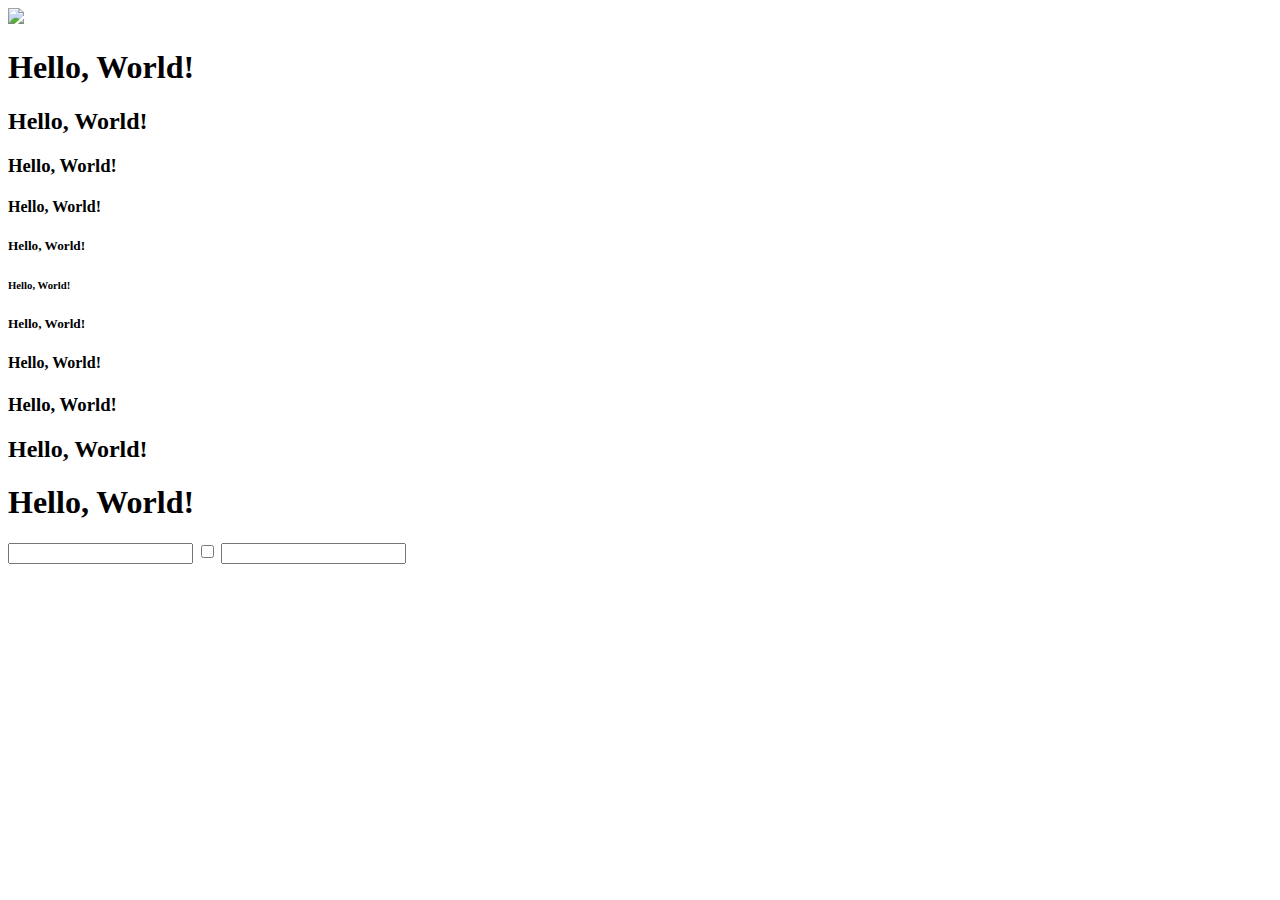
==== 20220316_HELLOWORLD/helloworld.html @ ba8a5e13 "html연습(●'◡'●)" ====
<!DOCTYPE html>
<html lang="en">
<head>
    <meta charset="UTF-8">
    <meta http-equiv="X-UA-Compatible" content="IE=edge">
    <meta name="viewport" content="width=device-width, initial-scale=1.0">
    <title>헬로, 월드!</title>
</head>
<body>
    <img src = "https://images.chosun.com/resizer/DF2Zk6uI1urjsUR6j1bKZacwhxo=/616x0/smart/cloudfront-ap-northeast-1.images.arcpublishing.com/chosun/QQG4TGVQ3GEVKOWMSA6G5RSZTE.jpg">
    <h1>Hello, World!</h1>
    <h2>Hello, World!</h2>
    <h3>Hello, World!</h3>
    <h4>Hello, World!</h4>
    <h5>Hello, World!</h5>
    <h6>Hello, World!</h6>
    <h5>Hello, World!</h5>
    <h4>Hello, World!</h4>
    <h3>Hello, World!</h3>
    <h2>Hello, World!</h2>
    <h1>Hello, World!</h1>
    <input type="text">
    <input type="checkbox" name="" id="">
    <input type="password" name="" id="">
</body>
</html>
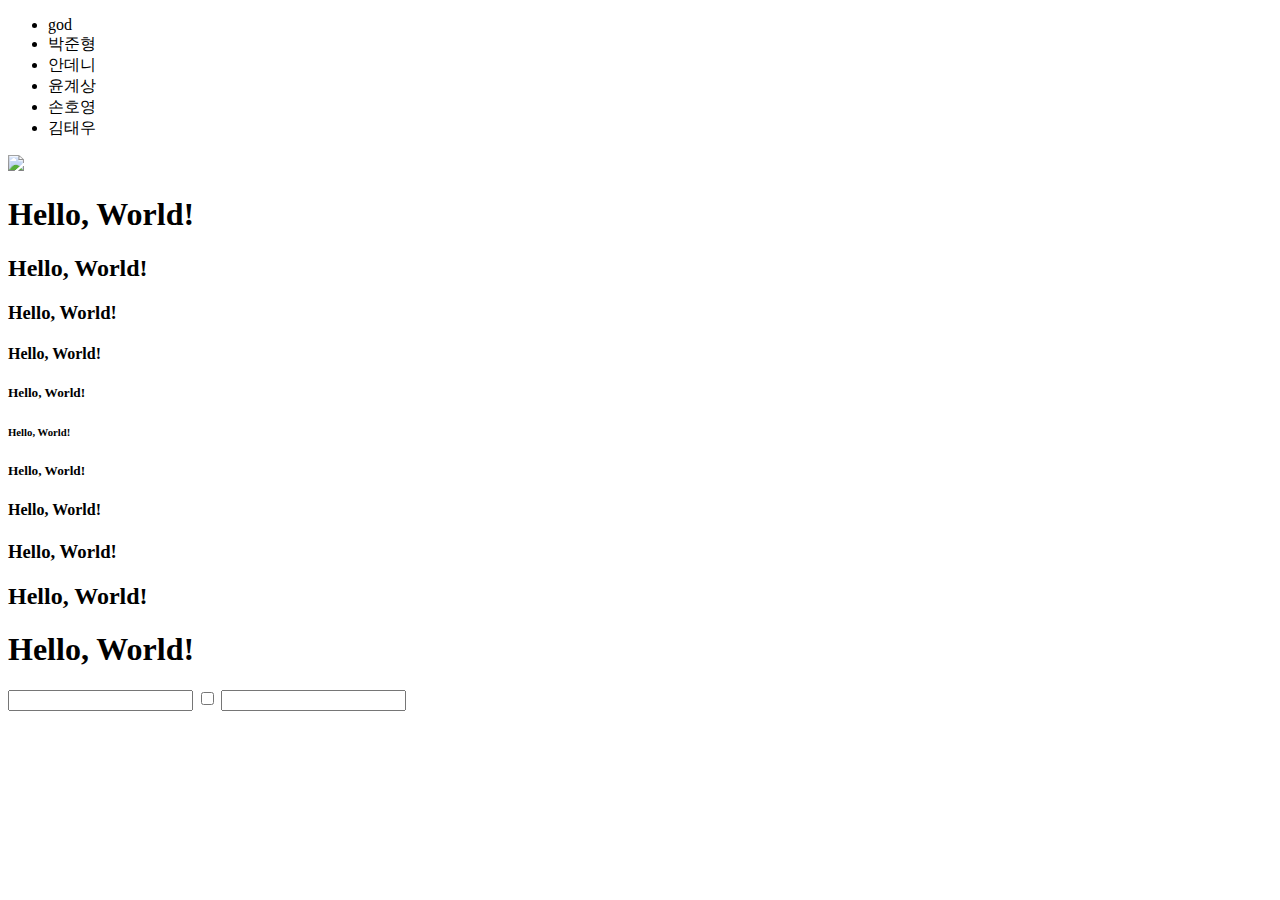
==== commit c37e761b: "ul>li*6 추가" ====
--- a/20220316_HELLOWORLD/helloworld.html
+++ b/20220316_HELLOWORLD/helloworld.html
@@ -7,7 +7,15 @@
     <title>헬로, 월드!</title>
 </head>
 <body>
-    <img src = "https://images.chosun.com/resizer/DF2Zk6uI1urjsUR6j1bKZacwhxo=/616x0/smart/cloudfront-ap-northeast-1.images.arcpublishing.com/chosun/QQG4TGVQ3GEVKOWMSA6G5RSZTE.jpg">
+    <ul>
+        <li class="korea">god</li>  <!--alt + ctrl = 여러개 선택-->
+        <li class="korea LA" id="leader">박준형</li>
+        <li class="korea">안데니</li>
+        <li class="korea">윤계상</li>
+        <li class="korea">손호영</li>
+        <li class="korea">김태우</li>
+    </ul>
+    <img src = "https://t2.daumcdn.net/thumb/R720x0.fjpg/?fname=http://t1.daumcdn.net/brunch/service/user/2YcI/image/rfLrWjIpN7UYjM9FbKIXTfMlLs4.jpg">
     <h1>Hello, World!</h1>
     <h2>Hello, World!</h2>
     <h3>Hello, World!</h3>
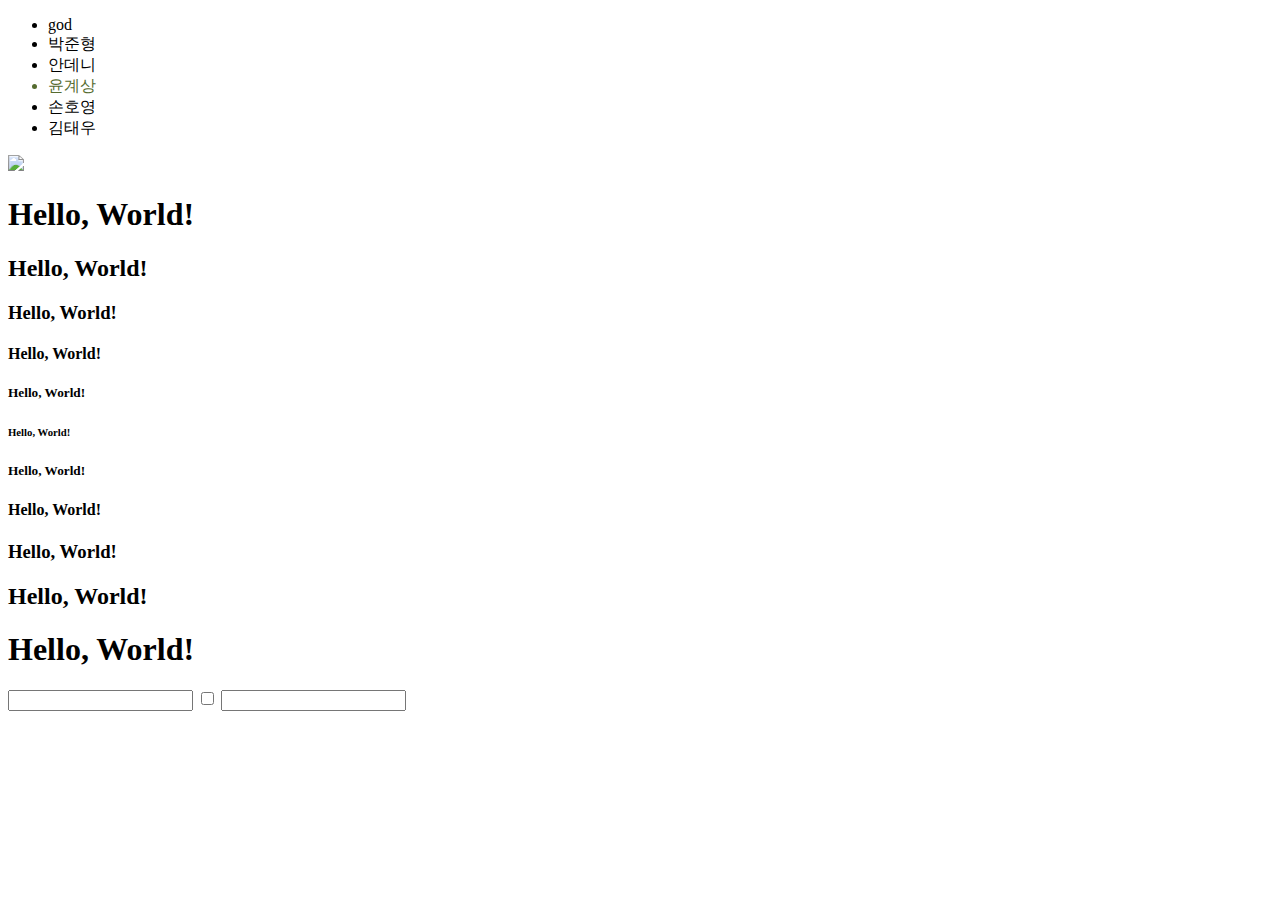
==== commit 2f2c714f: "CSS style=" ====
--- a/20220316_HELLOWORLD/helloworld.html
+++ b/20220316_HELLOWORLD/helloworld.html
@@ -11,7 +11,7 @@
         <li class="korea">god</li>  <!--alt + ctrl = 여러개 선택-->
         <li class="korea LA" id="leader">박준형</li>
         <li class="korea">안데니</li>
-        <li class="korea">윤계상</li>
+        <li class="korea" style="color: darkolivegreen;">윤계상</li>
         <li class="korea">손호영</li>
         <li class="korea">김태우</li>
     </ul>
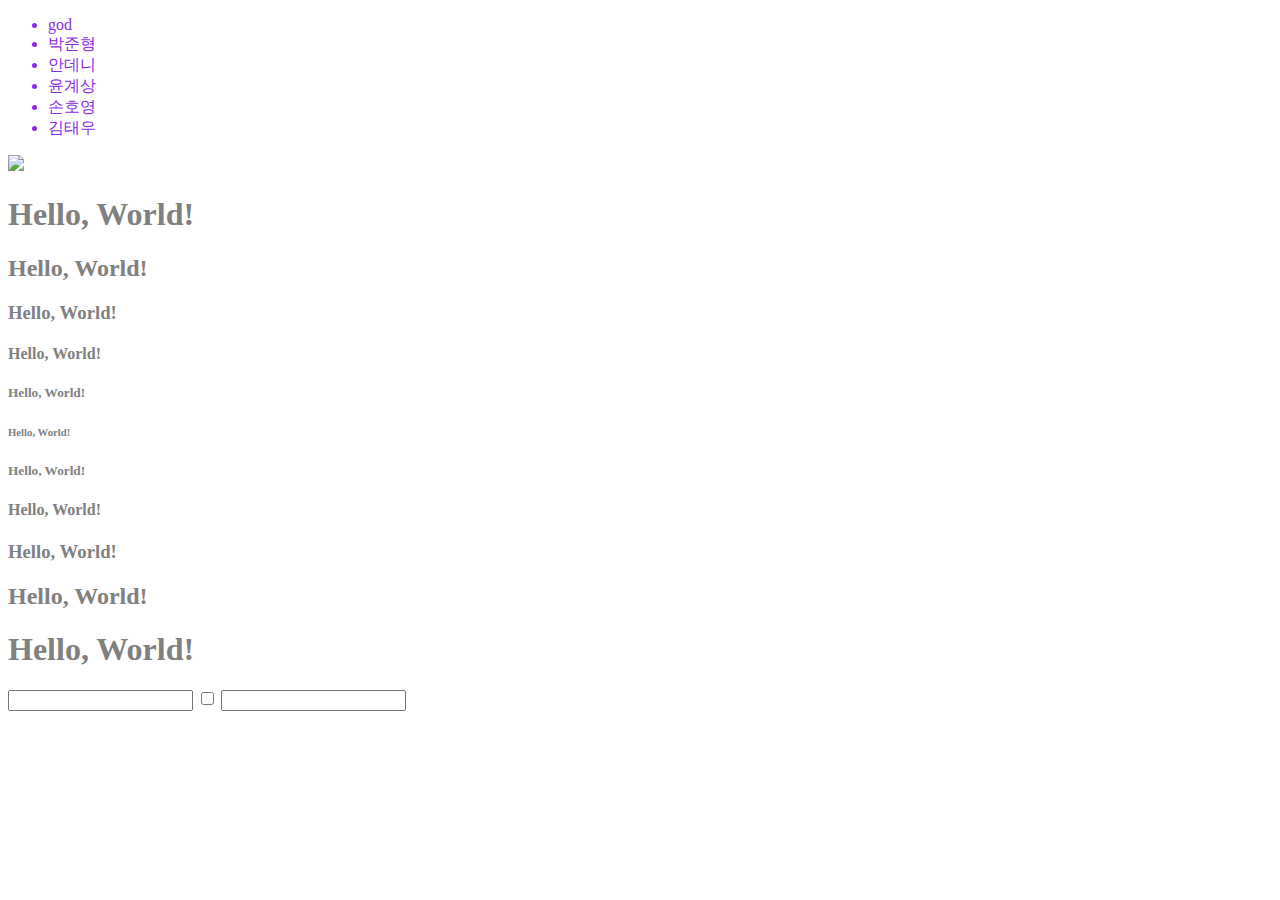
==== commit 4d0c81e1: "css <style>" ====
--- a/20220316_HELLOWORLD/helloworld.html
+++ b/20220316_HELLOWORLD/helloworld.html
@@ -5,14 +5,35 @@
     <meta http-equiv="X-UA-Compatible" content="IE=edge">
     <meta name="viewport" content="width=device-width, initial-scale=1.0">
     <title>헬로, 월드!</title>
+    <style>
+        /* 우선순위: 포괄 < 구체 
+           3반 다 오른쪽으로! 유진이는 왼쪽으로 가 => 유진이만 왼쪽으로 감.*/
+           /* 우선순위: class < id <<< !important*/
+           /* 우선순위: 같은 급일 때, 위 < 아래 코드*/
+        * {
+            color:gray;  /*property : value*/
+        }
+        li {
+            color:tomato;
+        }
+        #leader { /* # : id */
+            color:skyblue;
+        }
+        .korea { /* . : class */
+            color:blueviolet !important;
+        }
+        .lemon{
+            color:lemonchiffon;
+        }
+    </style>
 </head>
 <body>
     <ul>
         <li class="korea">god</li>  <!--alt + ctrl = 여러개 선택-->
-        <li class="korea LA" id="leader">박준형</li>
+        <li class="korea" id="leader">박준형</li>  <!--클래스의 구분은 띄어쓰기로 한다.-->
         <li class="korea">안데니</li>
         <li class="korea" style="color: darkolivegreen;">윤계상</li>
-        <li class="korea">손호영</li>
+        <li class="korea lemon">손호영</li>
         <li class="korea">김태우</li>
     </ul>
     <img src = "https://t2.daumcdn.net/thumb/R720x0.fjpg/?fname=http://t1.daumcdn.net/brunch/service/user/2YcI/image/rfLrWjIpN7UYjM9FbKIXTfMlLs4.jpg">
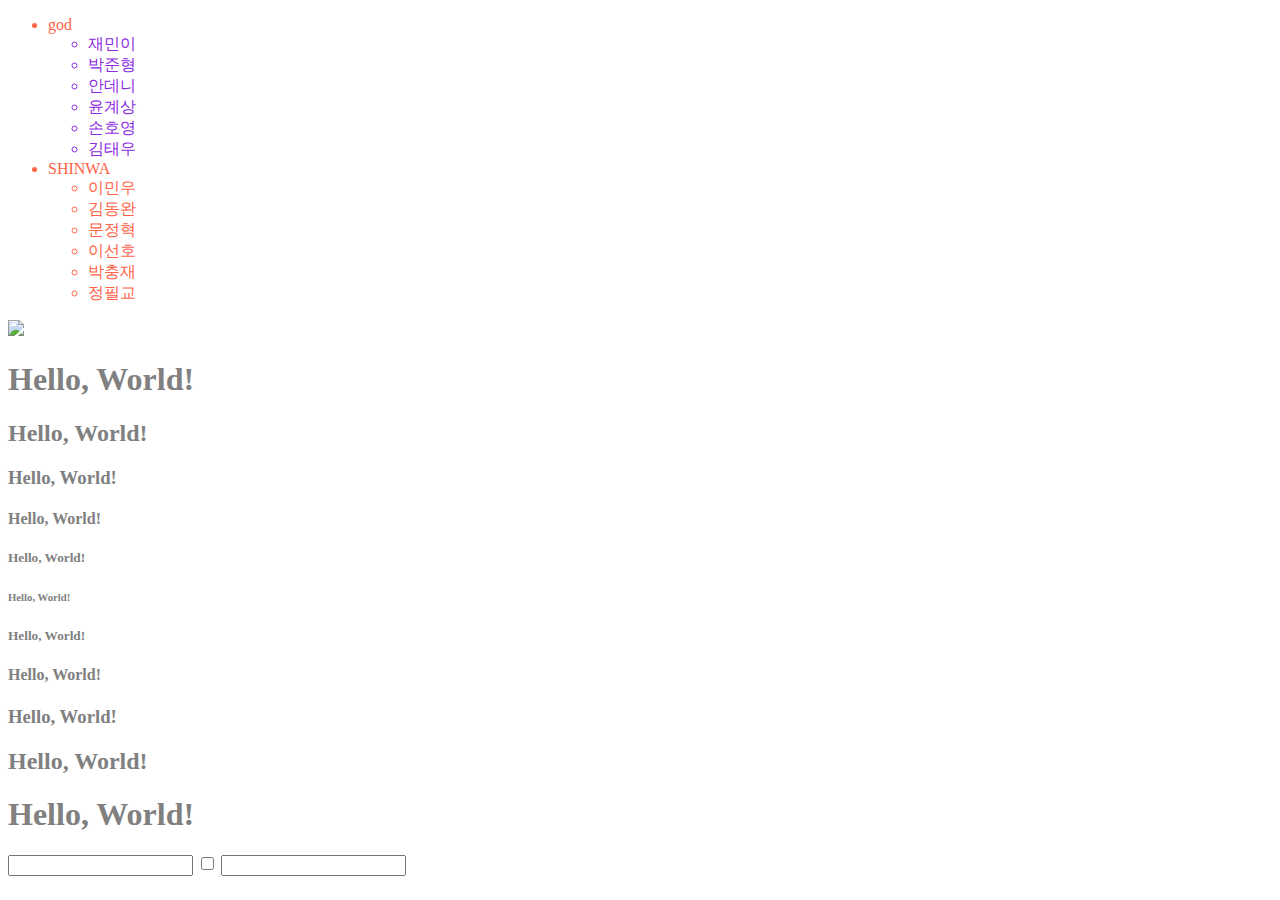
==== commit 5e71bc8e: "html ul>li ul>li" ====
--- a/20220316_HELLOWORLD/helloworld.html
+++ b/20220316_HELLOWORLD/helloworld.html
@@ -5,36 +5,28 @@
     <meta http-equiv="X-UA-Compatible" content="IE=edge">
     <meta name="viewport" content="width=device-width, initial-scale=1.0">
     <title>헬로, 월드!</title>
-    <style>
-        /* 우선순위: 포괄 < 구체 
-           3반 다 오른쪽으로! 유진이는 왼쪽으로 가 => 유진이만 왼쪽으로 감.*/
-           /* 우선순위: class < id <<< !important*/
-           /* 우선순위: 같은 급일 때, 위 < 아래 코드*/
-        * {
-            color:gray;  /*property : value*/
-        }
-        li {
-            color:tomato;
-        }
-        #leader { /* # : id */
-            color:skyblue;
-        }
-        .korea { /* . : class */
-            color:blueviolet !important;
-        }
-        .lemon{
-            color:lemonchiffon;
-        }
-    </style>
+    <link rel="stylesheet" href="css/style.css">
 </head>
 <body>
     <ul>
-        <li class="korea">god</li>  <!--alt + ctrl = 여러개 선택-->
-        <li class="korea" id="leader">박준형</li>  <!--클래스의 구분은 띄어쓰기로 한다.-->
-        <li class="korea">안데니</li>
-        <li class="korea" style="color: darkolivegreen;">윤계상</li>
-        <li class="korea lemon">손호영</li>
-        <li class="korea">김태우</li>
+        <li>god</li>
+        <ul>
+            <li class="korea">재민이</li>  <!--alt + ctrl = 여러개 선택-->
+            <li class="korea" id="leader">박준형</li>  <!--클래스의 구분은 띄어쓰기로 한다.-->
+            <li class="korea">안데니</li>
+            <li class="korea" style="color: darkolivegreen;">윤계상</li>
+            <li class="korea lemon">손호영</li>
+            <li class="korea">김태우</li>
+        </ul>
+        <li>SHINWA</li>
+        <ul>
+            <li>이민우</li>
+            <li>김동완</li>
+            <li>문정혁</li>
+            <li>이선호</li>
+            <li>박충재</li>
+            <li>정필교</li>
+        </ul>
     </ul>
     <img src = "https://t2.daumcdn.net/thumb/R720x0.fjpg/?fname=http://t1.daumcdn.net/brunch/service/user/2YcI/image/rfLrWjIpN7UYjM9FbKIXTfMlLs4.jpg">
     <h1>Hello, World!</h1>
--- a/20220316_HELLOWORLD/css/style.css
+++ b/20220316_HELLOWORLD/css/style.css
@@ -0,0 +1,19 @@
+ /* 우선순위: 포괄 < 구체 
+3반 다 오른쪽으로! 유진이는 왼쪽으로 가 => 유진이만 왼쪽으로 감.*/
+/* 우선순위: Tag < class < id <<< !important*/
+/* 우선순위: 같은 급일 때, 위 < 아래 코드*/
+* {
+    color:gray;  /*property : value*/
+}
+li {
+    color:tomato;
+}
+#leader { /* # : id */
+    color:skyblue;
+}
+.korea { /* . : class */
+    color:blueviolet !important;
+}
+.lemon{
+    color:lemonchiffon;
+}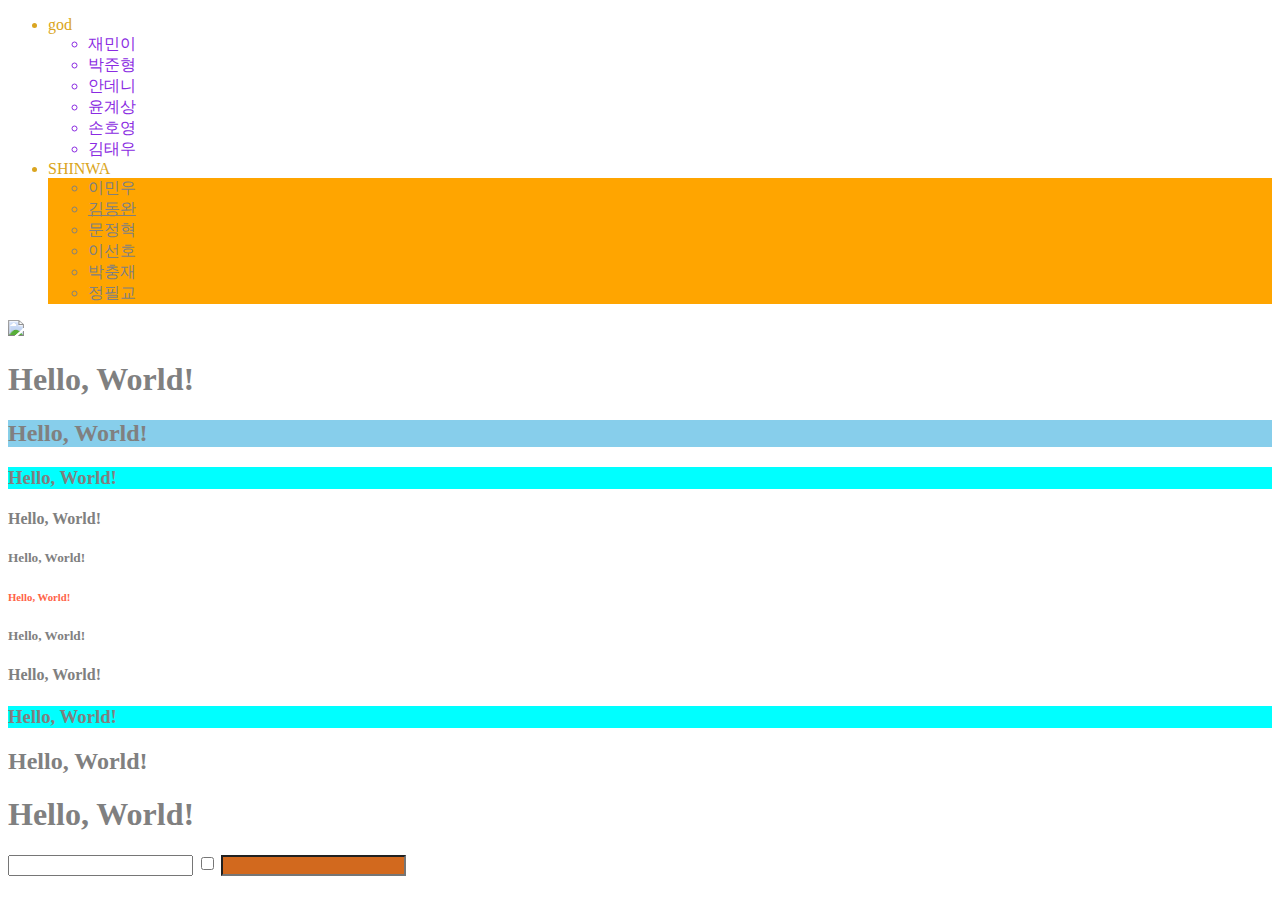
==== commit 8dbf9db5: "Feather Icons" ====
--- a/20220316_HELLOWORLD/helloworld.html
+++ b/20220316_HELLOWORLD/helloworld.html
@@ -1,34 +1,38 @@
 <!DOCTYPE html>
 <html lang="en">
-<head>
-    <meta charset="UTF-8">
-    <meta http-equiv="X-UA-Compatible" content="IE=edge">
-    <meta name="viewport" content="width=device-width, initial-scale=1.0">
+  <head>
+    <meta charset="UTF-8" />
+    <meta http-equiv="X-UA-Compatible" content="IE=edge" />
+    <meta name="viewport" content="width=device-width, initial-scale=1.0" />
     <title>헬로, 월드!</title>
-    <link rel="stylesheet" href="css/style.css">
-</head>
-<body>
+    <link rel="stylesheet" href="css/style.css" />
+  </head>
+  <body>
     <ul>
-        <li>god</li>
-        <ul>
-            <li class="korea">재민이</li>  <!--alt + ctrl = 여러개 선택-->
-            <li class="korea" id="leader">박준형</li>  <!--클래스의 구분은 띄어쓰기로 한다.-->
-            <li class="korea">안데니</li>
-            <li class="korea" style="color: darkolivegreen;">윤계상</li>
-            <li class="korea lemon">손호영</li>
-            <li class="korea">김태우</li>
-        </ul>
-        <li>SHINWA</li>
-        <ul>
-            <li>이민우</li>
-            <li>김동완</li>
-            <li>문정혁</li>
-            <li>이선호</li>
-            <li>박충재</li>
-            <li>정필교</li>
-        </ul>
+      <li>god</li>
+      <ul>
+        <li class="korea">재민이</li>
+        <!--alt + ctrl = 여러개 선택-->
+        <li class="korea" id="leader">박준형</li>
+        <!--클래스의 구분은 띄어쓰기로 한다.-->
+        <li class="korea">안데니</li>
+        <li class="korea" style="color: darkolivegreen">윤계상</li>
+        <li class="korea lemon">손호영</li>
+        <li class="korea">김태우</li>
+      </ul>
+      <li>SHINWA</li>
+      <ul>
+        <li>이민우</li>
+        <li>김동완</li>
+        <li>문정혁</li>
+        <li>이선호</li>
+        <li>박충재</li>
+        <li>정필교</li>
+      </ul>
     </ul>
-    <img src = "https://t2.daumcdn.net/thumb/R720x0.fjpg/?fname=http://t1.daumcdn.net/brunch/service/user/2YcI/image/rfLrWjIpN7UYjM9FbKIXTfMlLs4.jpg">
+    <img
+      src="https://t2.daumcdn.net/thumb/R720x0.fjpg/?fname=http://t1.daumcdn.net/brunch/service/user/2YcI/image/rfLrWjIpN7UYjM9FbKIXTfMlLs4.jpg"
+    />
     <h1>Hello, World!</h1>
     <h2>Hello, World!</h2>
     <h3>Hello, World!</h3>
@@ -40,8 +44,8 @@
     <h3>Hello, World!</h3>
     <h2>Hello, World!</h2>
     <h1>Hello, World!</h1>
-    <input type="text">
-    <input type="checkbox" name="" id="">
-    <input type="password" name="" id="">
-</body>
-</html>+    <input type="text" />
+    <input type="checkbox" name="" id="" />
+    <input type="password" name="" id="" />
+  </body>
+</html>
--- a/20220316_HELLOWORLD/css/style.css
+++ b/20220316_HELLOWORLD/css/style.css
@@ -1,19 +1,49 @@
- /* 우선순위: 포괄 < 구체 
+/* 우선순위: 포괄 < 구체 
 3반 다 오른쪽으로! 유진이는 왼쪽으로 가 => 유진이만 왼쪽으로 감.*/
 /* 우선순위: Tag < class < id <<< !important*/
 /* 우선순위: 같은 급일 때, 위 < 아래 코드*/
 * {
-    color:gray;  /*property : value*/
+  color: gray; /*property : value*/
 }
-li {
-    color:tomato;
+body > ul > ul:nth-child(4) {
+  background-color: orange;
 }
-#leader { /* # : id */
-    color:skyblue;
+body > ul > li {
+  color: goldenrod;
 }
-.korea { /* . : class */
-    color:blueviolet !important;
+body > li,
+h6 {
+  /* >: 자식, 띄어쓰기: 자손 */
+  color: tomato;
 }
-.lemon{
-    color:lemonchiffon;
-}+#leader {
+  /* # : id */
+  color: skyblue;
+}
+.korea {
+  /* . : class */
+  color: blueviolet !important;
+}
+.lemon {
+  color: lemonchiffon;
+}
+h1 + h2 {
+  /* 마주하는 첫째 자매 */
+  background-color: skyblue;
+}
+h2 ~ h3 {
+  /* 마주하는 모든 자매 */
+  background-color: aqua;
+}
+body > ul > ul:nth-child(4) > li:nth-child(2) {
+  /* nth-child(n): n번째 자식 */
+  /* first-child: 첫째 */
+  /* last-child: 막내 */
+  text-decoration: underline;
+}
+[type="password"] {
+  /* HTML 태그 속성="값" */
+  background-color: chocolate;
+}
+
+/* copy > copy select : 선택자 복사.*/
